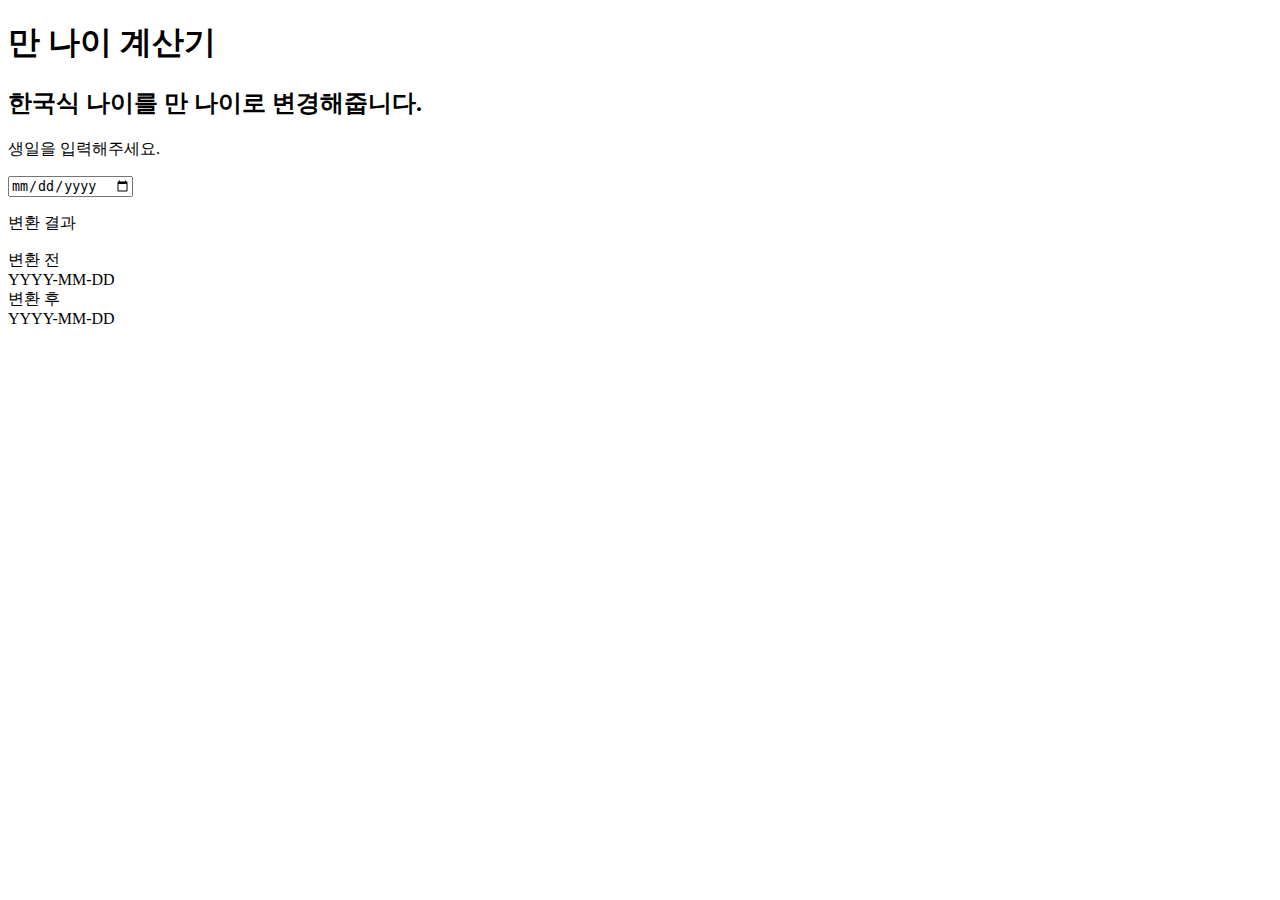
==== index.html @ c8f49f77 "write html file" ====
<!DOCTYPE html>
<html lang="en">
<head>
    <meta charset="UTF-8">
    <meta http-equiv="X-UA-Compatible" content="IE=edge">
    <meta name="viewport" content="width=device-width, initial-scale=1.0">
    <title>만 나이 계산기</title>
</head>
<body>
    <script src="app.js"></script>
    <div class="header">
        <h1>만 나이 계산기</h1>
        <h2>한국식 나이를 만 나이로 변경해줍니다.</h2>
    </div>
    <div class="app">
        <p>생일을 입력해주세요.</p>
        <input type="date" name="birthday" id="birthday">
        <p>변환 결과</p>
        <p class="cvd">
            변환 전 <br />
            <span class="before-after" id="before">
                YYYY-MM-DD
            </span>
            <br />
            변환 후 <br />
            <span class="before-after" id="after">
                YYYY-MM-DD
            </span>
        </p>
    </div>
</body>
</html>
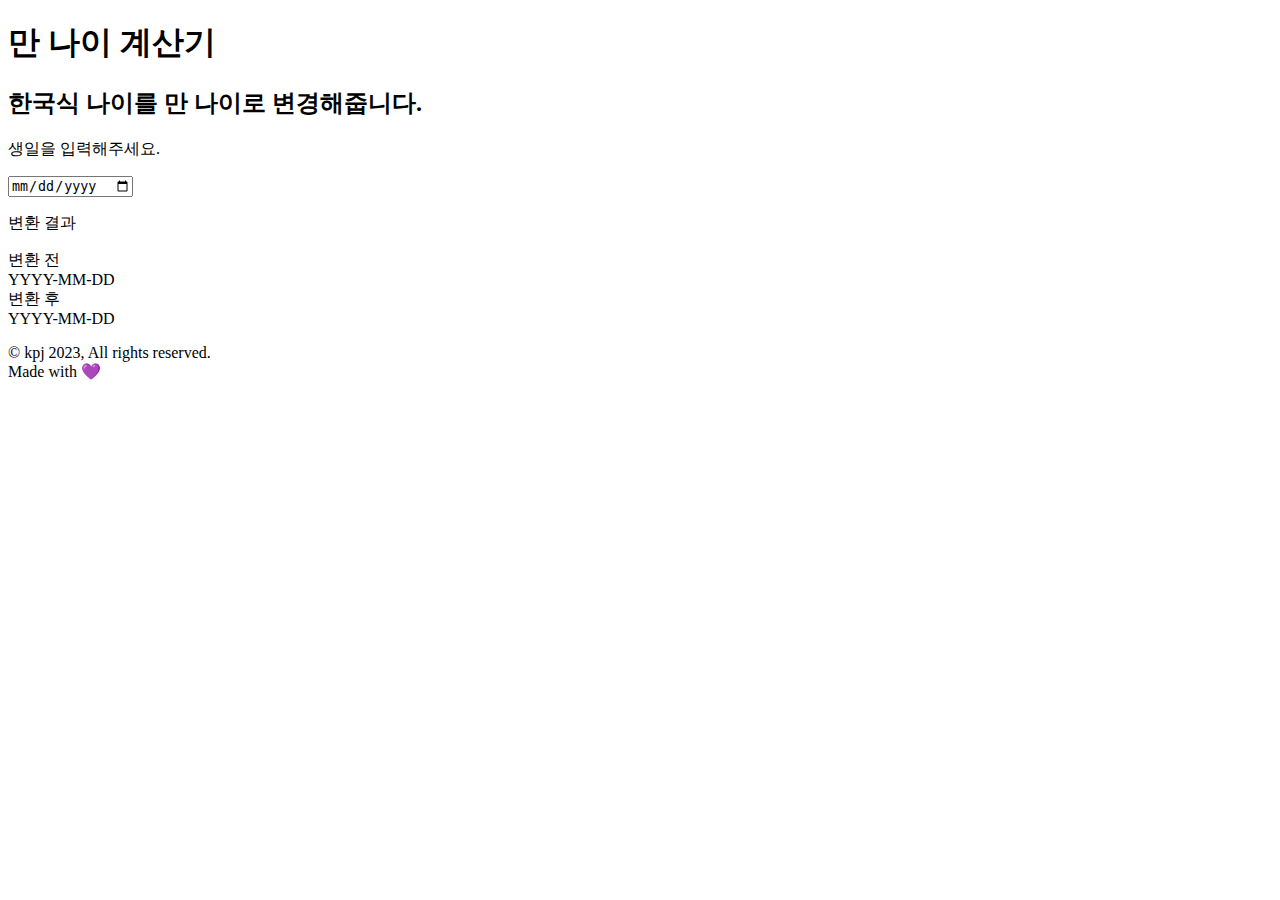
==== commit adb68ce1: "create footer" ====
--- a/index.html
+++ b/index.html
@@ -28,5 +28,8 @@
             </span>
         </p>
     </div>
+    <div class="footer">
+        © kpj 2023, All rights reserved. <br /> Made with 💜
+    </div>
 </body>
 </html>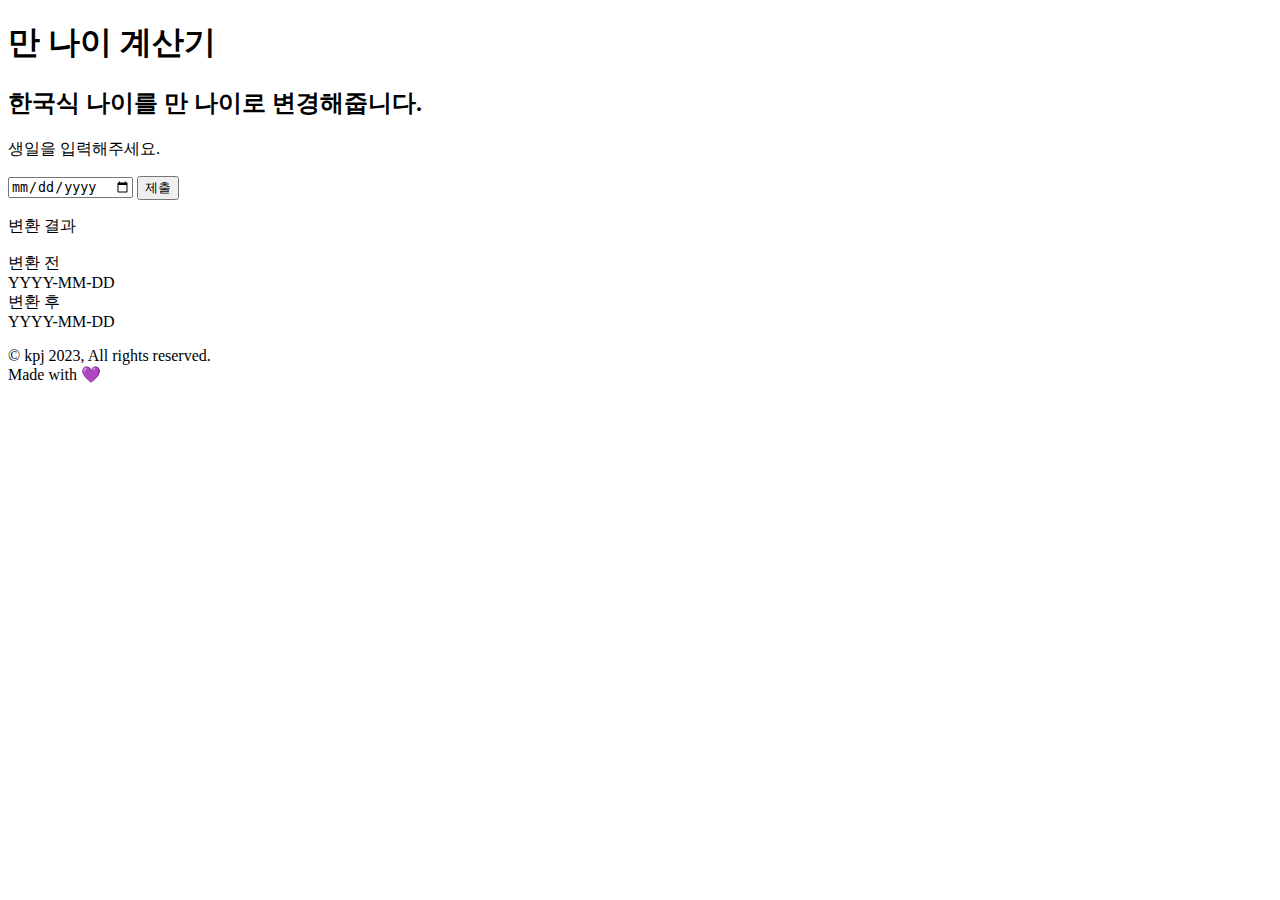
==== commit 1628c0a6: "inputbox date split" ====
--- a/index.html
+++ b/index.html
@@ -15,6 +15,7 @@
     <div class="app">
         <p>생일을 입력해주세요.</p>
         <input type="date" name="birthday" id="birthday">
+        <input type="submit" value="제출" id="submit" onclick="submitBirth()">
         <p>변환 결과</p>
         <p class="cvd">
             변환 전 <br />
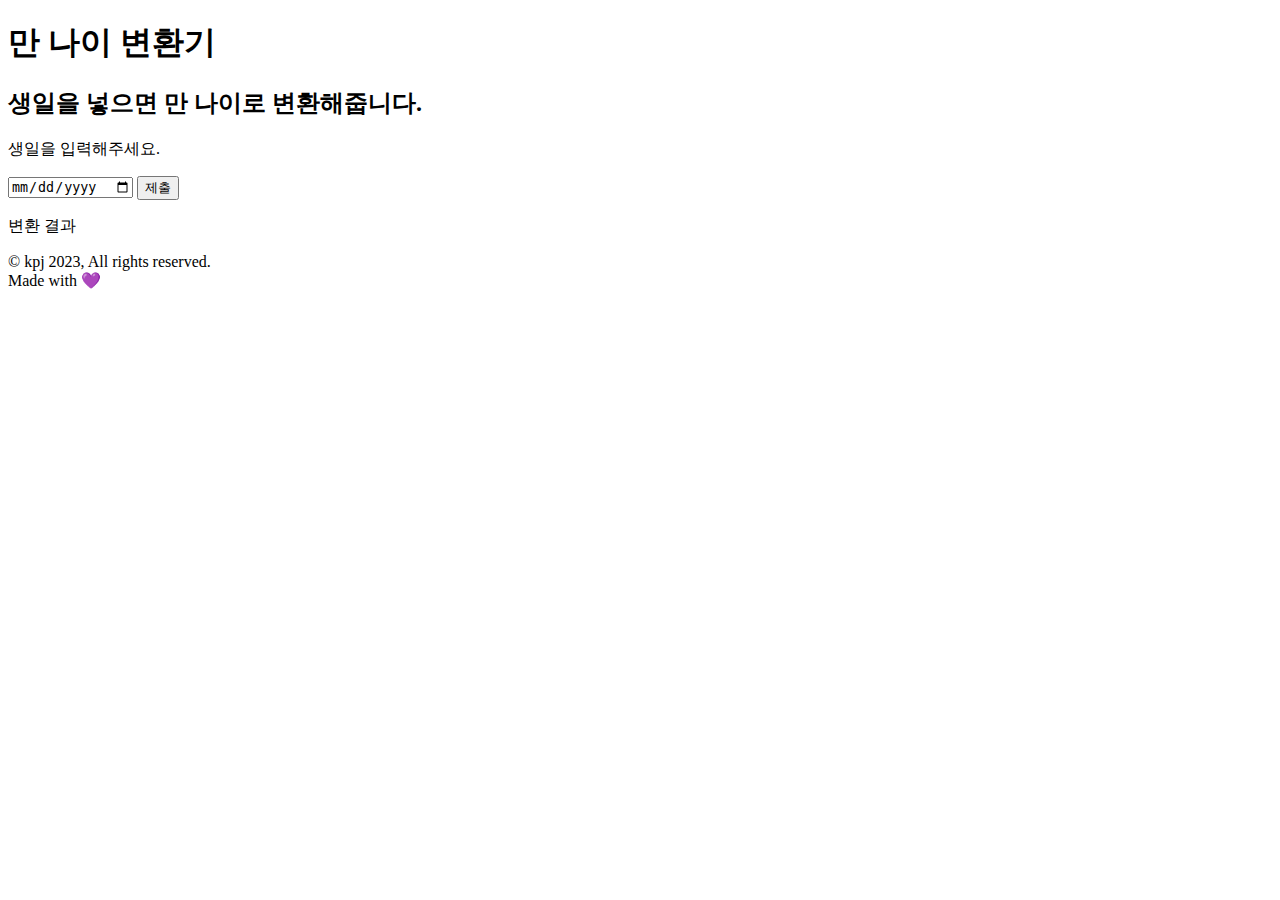
==== commit 1813f4a3: "create convert script" ====
--- a/index.html
+++ b/index.html
@@ -4,30 +4,20 @@
     <meta charset="UTF-8">
     <meta http-equiv="X-UA-Compatible" content="IE=edge">
     <meta name="viewport" content="width=device-width, initial-scale=1.0">
-    <title>만 나이 계산기</title>
+    <title>만 나이 변환기</title>
 </head>
 <body>
     <script src="app.js"></script>
     <div class="header">
-        <h1>만 나이 계산기</h1>
-        <h2>한국식 나이를 만 나이로 변경해줍니다.</h2>
+        <h1>만 나이 변환기</h1>
+        <h2>생일을 넣으면 만 나이로 변환해줍니다.</h2>
     </div>
     <div class="app">
         <p>생일을 입력해주세요.</p>
         <input type="date" name="birthday" id="birthday">
         <input type="submit" value="제출" id="submit" onclick="submitBirth()">
         <p>변환 결과</p>
-        <p class="cvd">
-            변환 전 <br />
-            <span class="before-after" id="before">
-                YYYY-MM-DD
-            </span>
-            <br />
-            변환 후 <br />
-            <span class="before-after" id="after">
-                YYYY-MM-DD
-            </span>
-        </p>
+        <p ></p>
     </div>
     <div class="footer">
         © kpj 2023, All rights reserved. <br /> Made with 💜
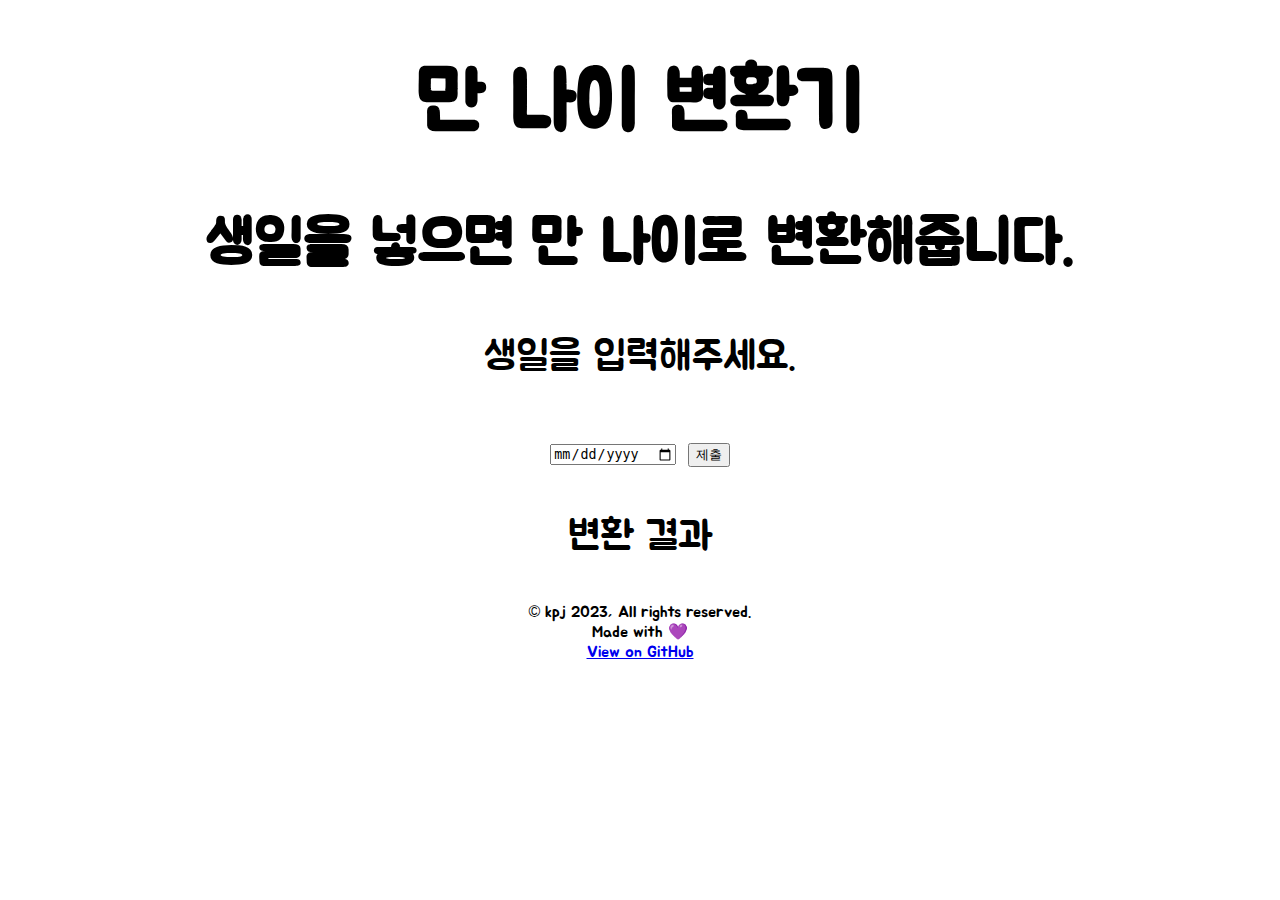
==== commit f748ee8a: "link a github" ====
--- a/index.html
+++ b/index.html
@@ -5,9 +5,9 @@
     <meta http-equiv="X-UA-Compatible" content="IE=edge">
     <meta name="viewport" content="width=device-width, initial-scale=1.0">
     <title>만 나이 변환기</title>
+    <link rel="stylesheet" href="style.css">
 </head>
 <body>
-    <script src="app.js"></script>
     <div class="header">
         <h1>만 나이 변환기</h1>
         <h2>생일을 넣으면 만 나이로 변환해줍니다.</h2>
@@ -17,10 +17,11 @@
         <input type="date" name="birthday" id="birthday">
         <input type="submit" value="제출" id="submit" onclick="submitBirth()">
         <p>변환 결과</p>
-        <p ></p>
+        <p id="converted"></p>
     </div>
     <div class="footer">
-        © kpj 2023, All rights reserved. <br /> Made with 💜
+        © kpj 2023, All rights reserved. <br /> Made with 💜 <br /> <a href="https://github.com/froggal/korean-age-convertor">View on GitHub</a>
     </div>
+    <script src="app.js"></script>
 </body>
 </html>--- a/style.css
+++ b/style.css
@@ -0,0 +1,30 @@
+@import url(fonts.css);
+
+/* dark mode */
+@media (prefers-color-scheme: light) {
+    body {
+        background-color: white;
+        color: black;
+    }
+}
+
+@media (prefers-color-scheme: dark) {
+    body {
+        background-color: black;
+        color: white;
+    }
+}
+
+body {
+    font-family: 'Jua', sans-serif;
+    text-align: center;
+}
+
+.header {
+    font-size: 250%;
+}
+
+.app {
+    font-size: 250%;
+}
+
